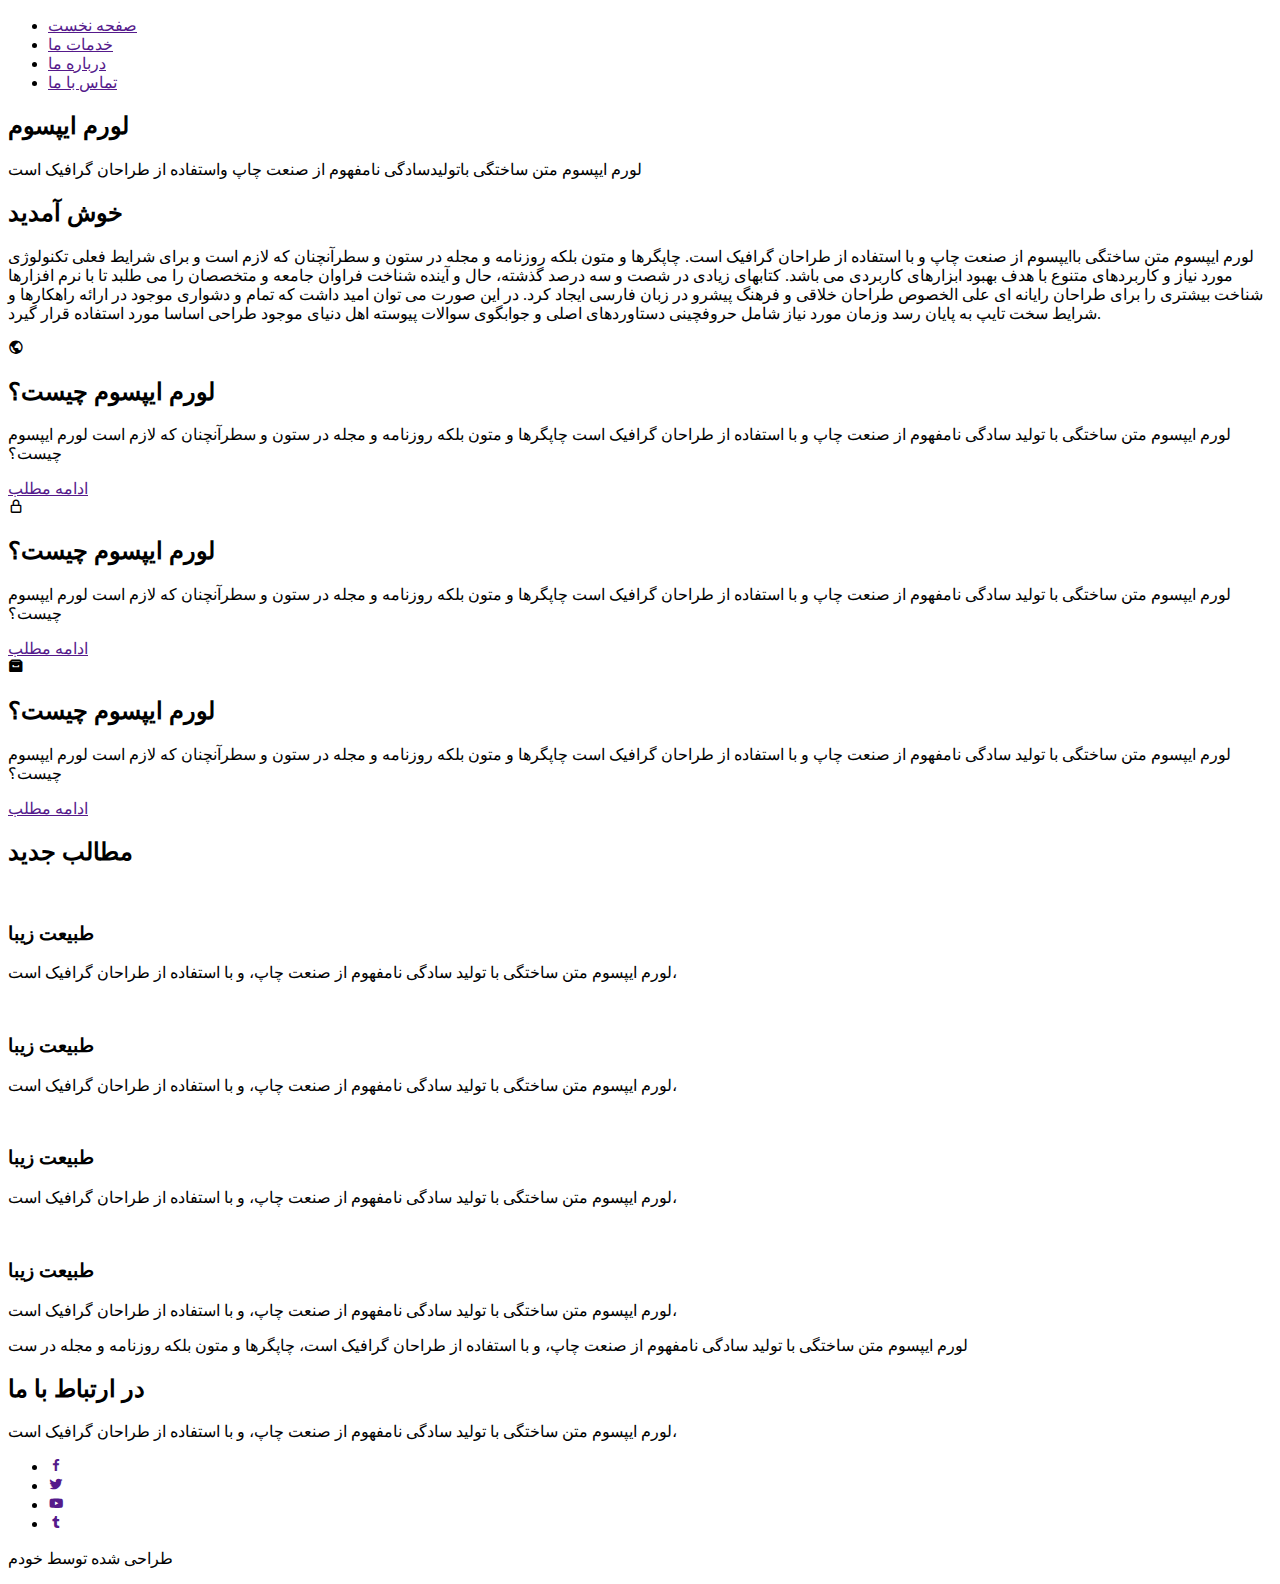
==== tmrin.html @ e93b24c4 "Initial commit" ====
<!DOCTYPE html>
<html lang="en">
<head>
    <meta charset="UTF-8">
    <meta http-equiv="X-UA-Compatible" content="IE=edge">
    <meta name="viewport" content="width=device-width, initial-scale=1.0">
    <link rel="stylesheet" href="tmrin.css">
    <link href='https://unpkg.com/boxicons@2.0.7/css/boxicons.min.css' rel='stylesheet'>
    <title> پروژه تمرینی-قالب اول</title>
</head>
<body>
    <header>
        <nav>
           <div class="container">
                <ul>
                    <li><a href="">صفحه نخست</a></li>
                    <li><a href="">خدمات ما</a></li>
                    <li><a href="">درباره ما</a></li>
                    <li><a href="">تماس با ما</a></li>
                </ul>
           </div>
        </nav>
        <div class="content">
            <h2> لورم ایپسوم</h2>
        <p> لورم ایپسوم متن ساختگی باتولیدسادگی نامفهوم از صنعت چاپ واستفاده از طراحان گرافیک است</p>
        </div>
    </header>
<!--services-->
        <section id="cervise">
            <div class="container">
                <div class="cervise-title">
                    <h2>خوش آمدید</h2>
                    <p> لورم ایپسوم <span>متن ساختگی</span> باایپسوم از صنعت چاپ و با استفاده از طراحان گرافیک است. چاپگرها و متون بلکه روزنامه و مجله در ستون و سطرآنچنان که لازم است و برای <span>شرایط فعلی تکنولوژی </span>مورد نیاز و کاربردهای متنوع با هدف بهبود ابزارهای کاربردی می باشد. کتابهای زیادی در شصت و سه درصد گذشته، حال و آینده شناخت فراوان جامعه و متخصصان را می طلبد تا با نرم افزارها شناخت بیشتری را برای طراحان رایانه ای علی الخصوص طراحان خلاقی و فرهنگ پیشرو در <span>زبان فارسی</span> ایجاد کرد. در این صورت می توان امید داشت که تمام و دشواری موجود در ارائه راهکارها و شرایط سخت تایپ به پایان رسد وزمان مورد نیاز شامل حروفچینی دستاوردهای اصلی و جوابگوی سوالات پیوسته اهل دنیای   <span>موجود طراحی </span>اساسا مورد استفاده قرار گیرد.
                    </p>
                </div>
<!--services2-->                
                <div class="service-content">
                    <div class="servise-content-item">
                        <i class='bx bx-world'></i>
                        <h2>لورم ایپسوم چیست؟</h2>
                        <p>
                            لورم ایپسوم متن ساختگی با تولید سادگی نامفهوم از صنعت چاپ و با استفاده از طراحان گرافیک است چاپگرها و متون بلکه روزنامه و مجله در ستون و سطرآنچنان که لازم است
                            لورم ایپسوم چیست؟
                        </p>
                        <a href="">ادامه مطلب</a>
                    </div>
                    <div class="servise-content-item">
                        <i class='bx bx-lock-alt'></i>
                            <h2>لورم ایپسوم چیست؟</h2>
                            <p>
                            لورم ایپسوم متن ساختگی با تولید سادگی نامفهوم از صنعت چاپ و با استفاده از طراحان گرافیک است چاپگرها و متون بلکه روزنامه و مجله در ستون و سطرآنچنان که لازم است
                                لورم ایپسوم چیست؟
                            </p>
                            <a href="">ادامه مطلب</a>
                    </div>
                     <div class="servise-content-item">
                        <i class='bx bxs-archive'></i>
                        <h2>لورم ایپسوم چیست؟</h2>
                        <p>
                        لورم ایپسوم متن ساختگی با تولید سادگی نامفهوم از صنعت چاپ و با استفاده از طراحان گرافیک است چاپگرها و متون بلکه روزنامه و مجله در ستون و سطرآنچنان که لازم است
                        لورم ایپسوم چیست؟
                        </p>
                        <a href="">ادامه مطلب</a>
                     </div>    
                 </div>
              </div>
       </section>
<!--BLOG-->
       <section id="blog">
           <div class="container">
               <div class="title">
                   <h2>مطالب جدید</h2>
               </div>

               <div class="blog">
                   
                <div class="blog-items">
                    <img src="../image/darya-jpg.jpg" alt="">
                    <h3>طبیعت زیبا</h3>
                    <p>لورم ایپسوم متن ساختگی با تولید سادگی نامفهوم از صنعت چاپ، و با استفاده از طراحان گرافیک است، </p>
                </div>
                <div class="blog-items">
                     <img src="../image/abshar-jpg.jpg" alt="">
                     <h3>طبیعت زیبا</h3>
                     <p>لورم ایپسوم متن ساختگی با تولید سادگی نامفهوم از صنعت چاپ، و با استفاده از طراحان گرافیک است، </p>
                </div>
                <div class="blog-items">
                     <img src="../image/mashin.jpg" alt="">
                     <h3>طبیعت زیبا</h3>
                     <p>لورم ایپسوم متن ساختگی با تولید سادگی نامفهوم از صنعت چاپ، و با استفاده از طراحان گرافیک است، </p>
                </div>
                <div class="blog-items">
                     <img src="../image/payiiz.jpg" alt="">
                     <h3>طبیعت زیبا</h3>
                     <p>لورم ایپسوم متن ساختگی با تولید سادگی نامفهوم از صنعت چاپ، و با استفاده از طراحان گرافیک است، </p>
                </div>
           </div>         
     </section>
     <section id="message">
        <div class="overlay">
            <div class="container">
                <p> لورم ایپسوم متن ساختگی با تولید سادگی نامفهوم از صنعت چاپ، و با استفاده از طراحان گرافیک است، چاپگرها و متون بلکه روزنامه و مجله در ست
                </p>
            </div>
        </div>
    </section>
<!--footer-->
    <footer>
        <div class="container">
            <div class="footer-title">
                <h2>در ارتباط با ما</h2>
                <p>لورم ایپسوم متن ساختگی با تولید سادگی نامفهوم از صنعت چاپ، و با استفاده از طراحان گرافیک است، </p>
            </div>

            <div class="footer-social">
                <ul>
                    <li><a href=""><i class='bx bxl-facebook'></i></a></li>
                    <li><a href=""><i class='bx bxl-twitter' ></i></a></li>
                    <li><a href=""><i class='bx bxl-youtube' ></i></a></li>
                    <li><a href=""><i class='bx bxl-tumblr' ></i></a></li>
                </ul>
            </div>
            <div class="footer-copyright">
                <p>طراحی شده توسط خودم</p>
            </div>
        </div>
    </footer>     
   </body>
   </html>
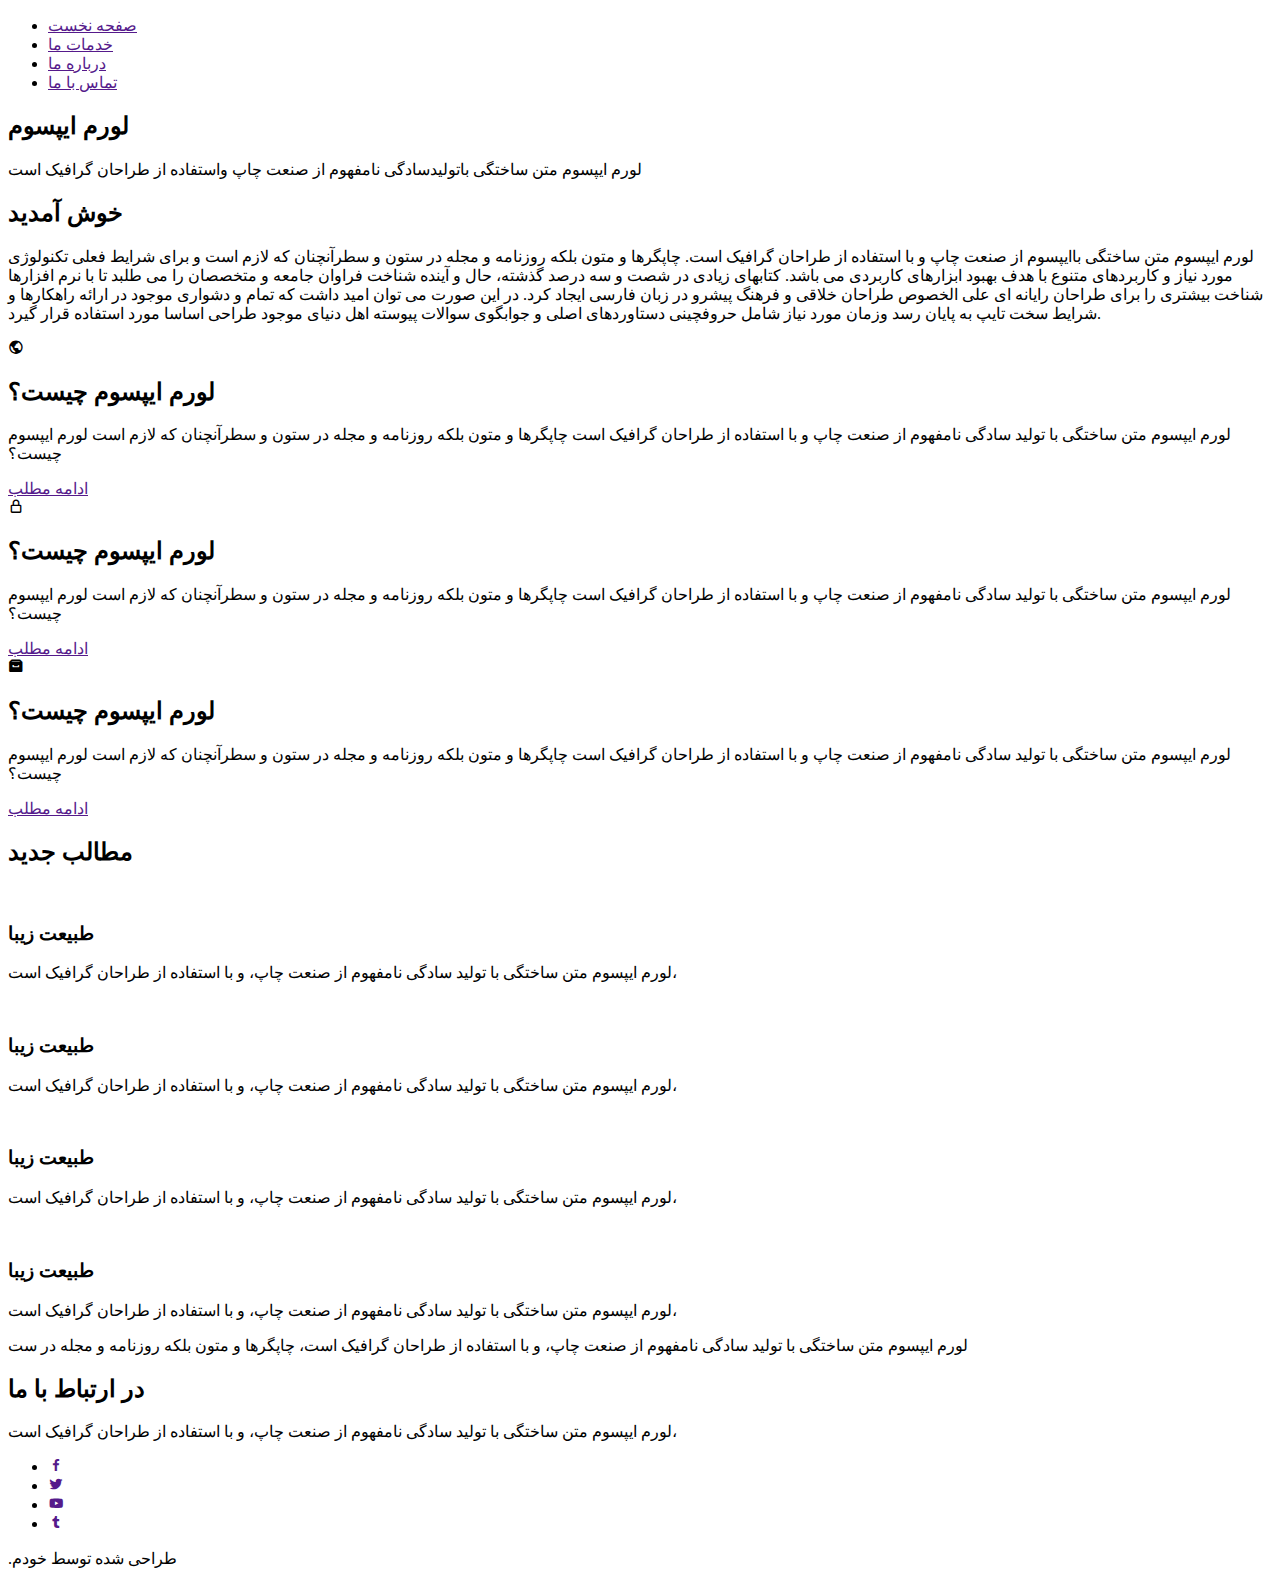
==== commit 147587d8: "dotted" ====
--- a/tmrin.html
+++ b/tmrin.html
@@ -121,7 +121,7 @@
                 </ul>
             </div>
             <div class="footer-copyright">
-                <p>طراحی شده توسط خودم</p>
+                <p>.طراحی شده توسط خودم</p>
             </div>
         </div>
     </footer>     
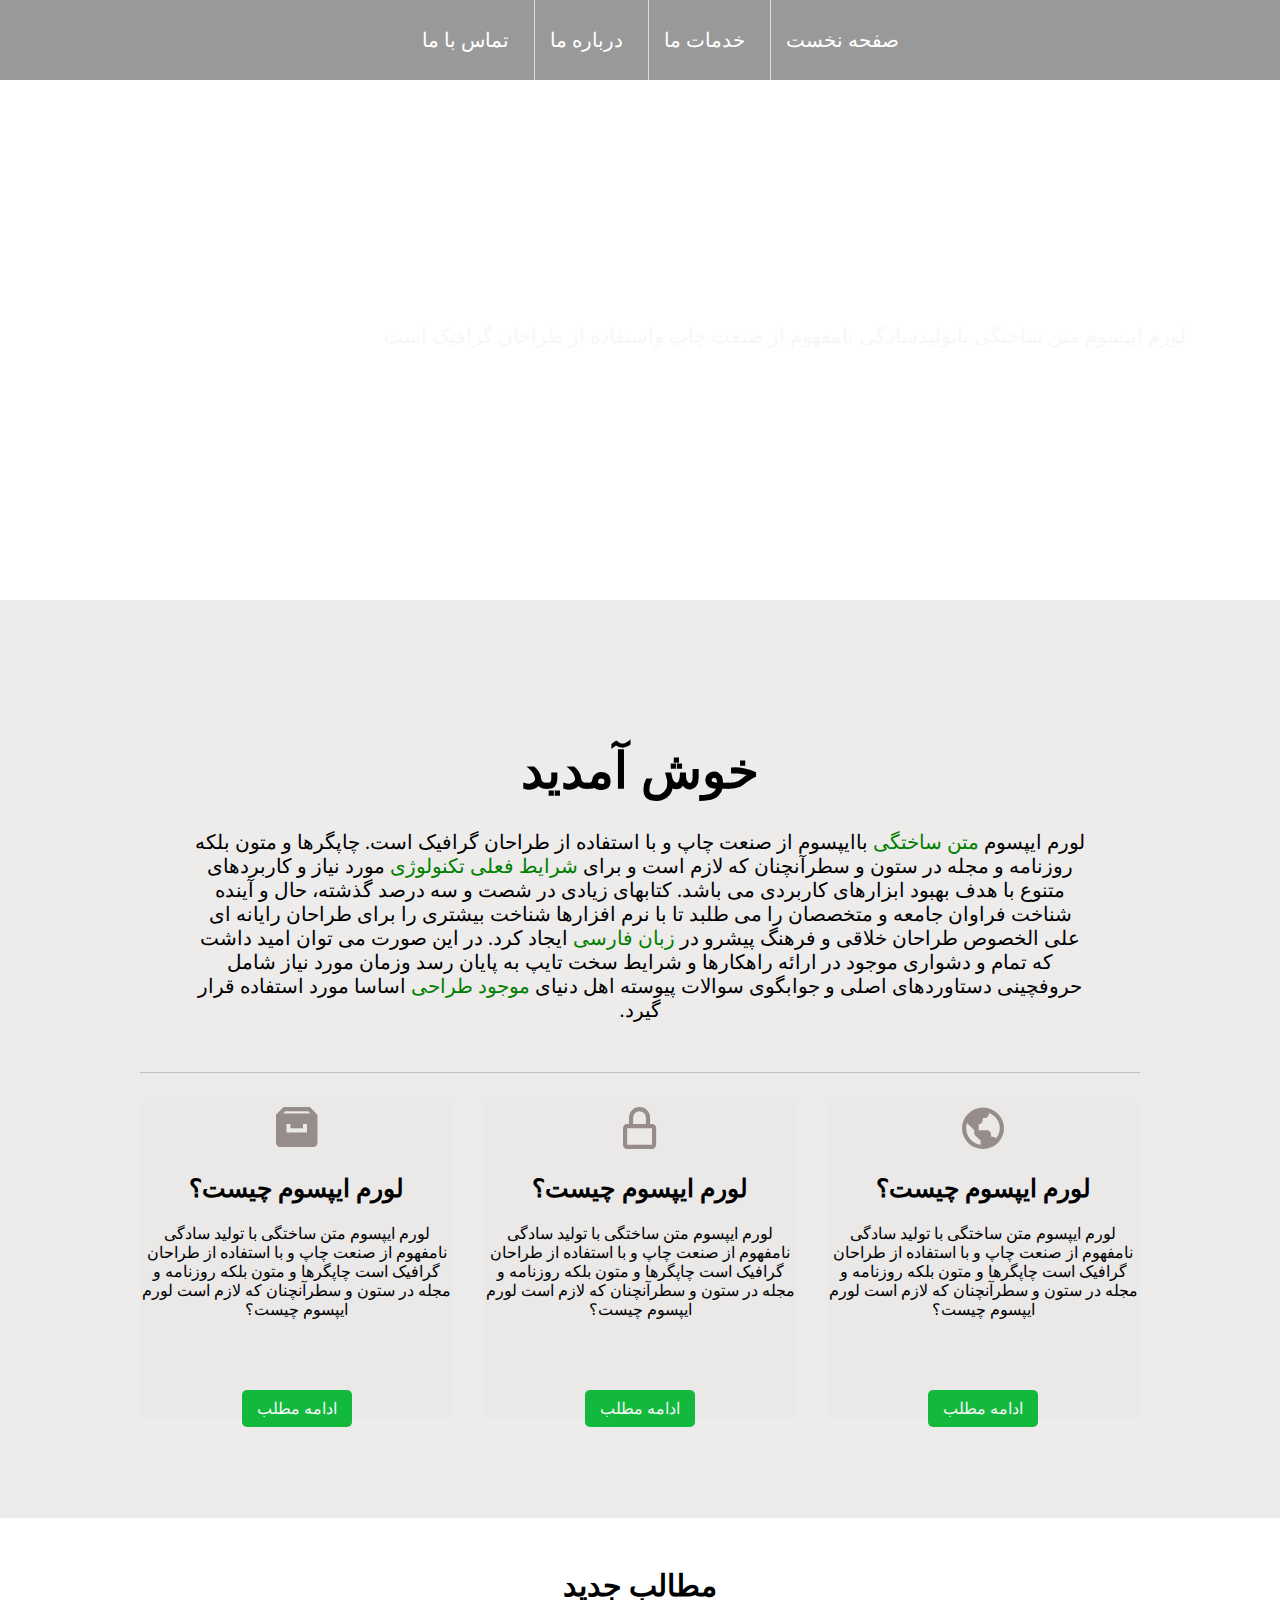
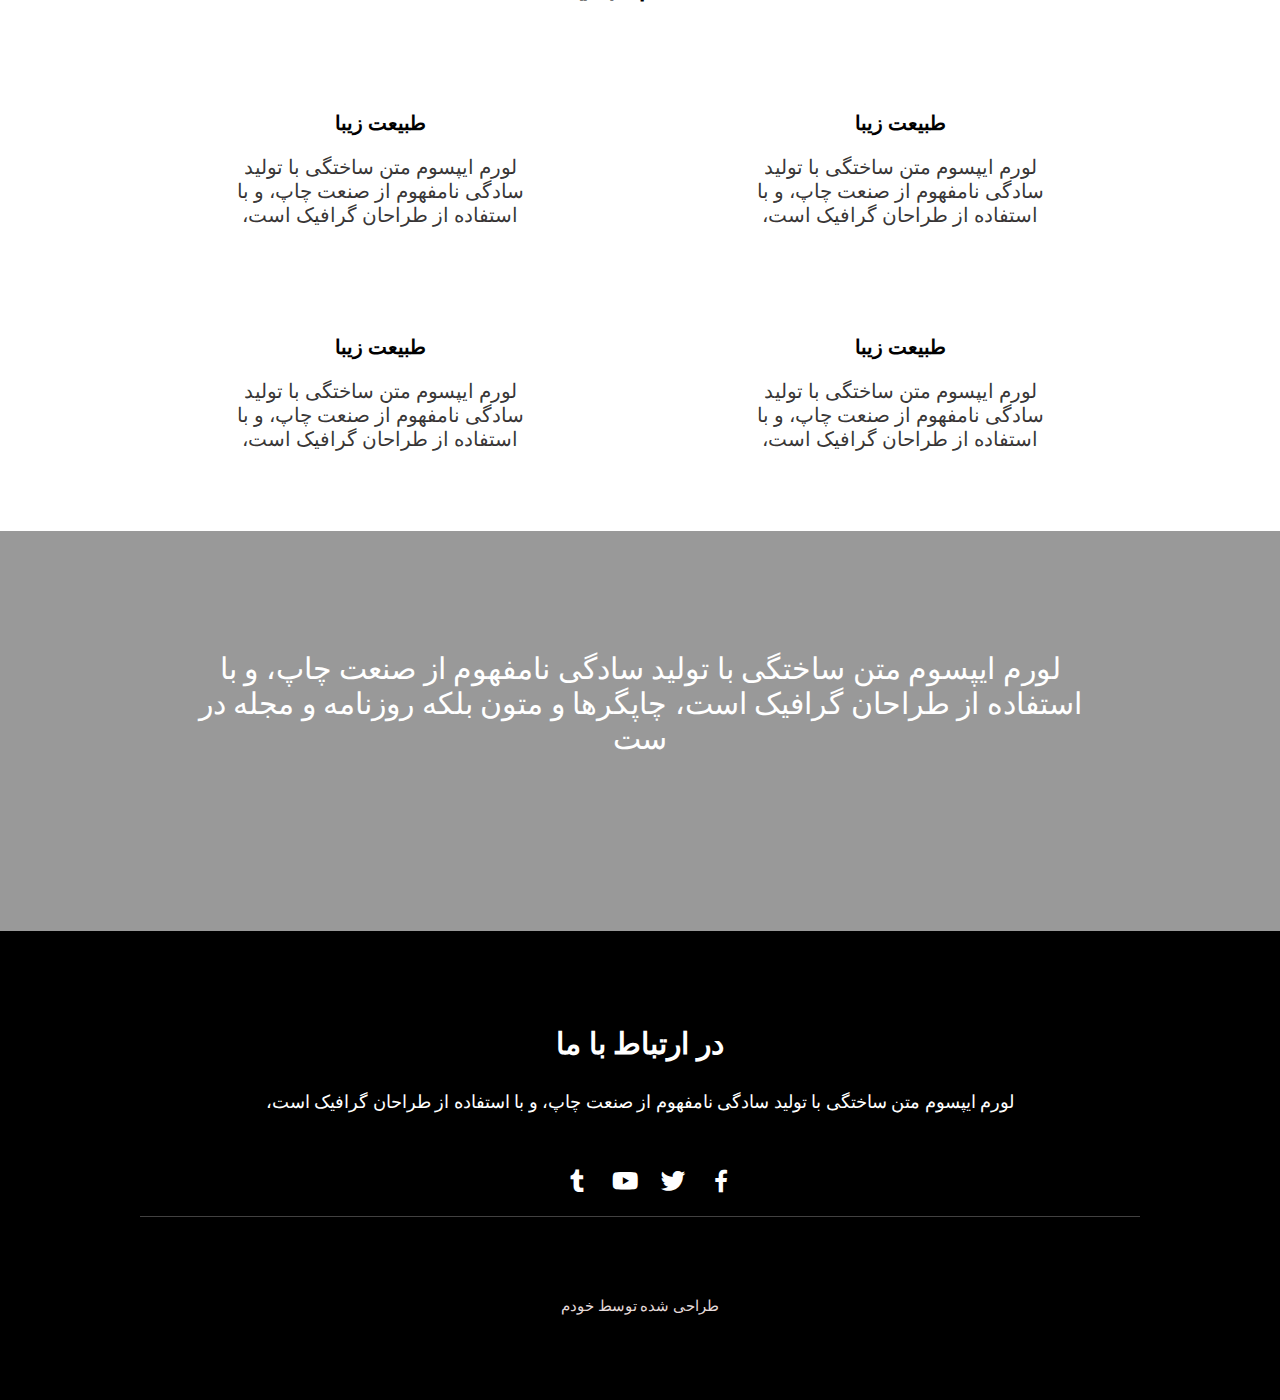
==== commit dfced1be: "new projects" ====
--- a/tmrin.html
+++ b/tmrin.html
@@ -121,9 +121,15 @@
                 </ul>
             </div>
             <div class="footer-copyright">
-                <p>.طراحی شده توسط خودم</p>
+                <p>طراحی شده توسط خودم</p>
             </div>
         </div>
-    </footer>     
+    </footer>
+
+    
+    
+    <script src="/GITPROJECT/js/index.js"></script>
+    <script src="/GITPROJECT/js/index2.js"></script>
+
    </body>
    </html>--- a/tmrin.css
+++ b/tmrin.css
@@ -0,0 +1,267 @@
+
+body,ul,li{
+    direction: rtl;
+    /*با این کار فاصله پیش فرض صفحه سایت رو برمیدارم*/
+    margin: 0;
+    padding: 0;
+}
+.container
+{
+    /*با این روش عرض بادی رو کمتر میکنم*/
+    width: 1000px;
+    /*(با استفاده از این حالت میتوان یک عنصر را در وسط صفحه قرار داد)*/
+    margin: auto;
+}
+header
+{
+    background-image: url(../image/jadeh-gpg.jpg);
+    /*توسط این خاصیت ، مکان یک پس زمینه بر روی تگ اچ تی ام ال را می توانیم تعیین نماییم.*/
+    background-position: center;
+    /*توسط این خاصیت می توان تعیین کرد که تصویر تکرار شود یا نه و یا اینکه چگونه تکرار شود.*/
+    background-repeat:no-repeat;
+    /* (کانتاین سعی میکند تمام ابعاد تصویر را نمایش دهد) استفاده از مقدار */
+    /*استفاده از این مقدار(کاور) تمام کادر را میپوشاند*/
+    background-size: cover;
+    background-attachment: fixed;
+    height: 600px
+}
+
+header nav
+{
+    /*ba estefade az in ravesh balatarin qesmate background ro moshakhas mikonim*/
+    width: 100%;
+    background-color:rgba(0, 0, 0, .4);
+    height: 80px;
+}
+
+header nav ul{
+    width: 100%;
+    /*in ravesh matn hara dar kenar hamdige qarar mide*/
+    display: flex;
+    /*in ravesh noqte haye kenare list haro varmidare*/
+    list-style: none;
+    /*az in ravesh baraye avardane mohatava dar vasat estefade mishe*/
+    justify-content: center;
+}
+
+header nav ul li{
+ margin-left: 25px;
+ /*az in ravesh baraye payin avardane mohtava estefade mishe*/
+ line-height: 4;
+ border-left: 1px solid rgb(223, 217, 217);
+ padding-left: 15px;
+}
+
+header nav ul li:nth-child(4){
+    border: none;
+/*ba estefade az in ravesh bordere mohatvayi ro ke nemikhaym hazf mikonim*/
+}
+header nav ul li a{
+    /*in ravesh khate zire link haro az beyn mibare*/
+ text-decoration: none;
+
+ color: #fff;
+ font-size: 20px;
+}
+header nav ul li a:hover{
+    background-color: rgb(17, 17, 17);
+}
+header .content{ 
+    /*in ravesh baese shenavar shodane kode ma mishavad*/
+    position: absolute;
+    top: 17%;
+    left: 30%;
+    text-align: center;
+}
+header .content h2 {
+    font-size: 60px; 
+    color: #fff;
+}
+header .content p {
+    font-size: 20px;
+    margin-top: 20px;
+    color: rgb(247, 247, 247);
+}
+/*srvices*/
+
+#cervise{
+    width: 100%;
+    background-color: rgb(238, 235, 235);
+    /*ba estefade az in ravesh fasele pishfarz ra pak kardam*/
+    padding: 100px 0;
+}
+
+#cervise .cervise-title {
+    width: 100%;
+    text-align: center;
+    border-bottom: 1px solid rgb(194, 190, 190) ;
+    padding-bottom: 50px;
+    
+}
+#cervise .cervise-title h2{
+    font-size: 50px;
+    margin-bottom: 30px;
+}
+#cervise .cervise-title p{
+    margin-top: 30px;
+    /*ba estefade az in ravesh matnemoon jam va joor tar mishe*/
+    width: 900px;
+    /*ba estefade az in ravesh matn jaye monaseb tari qarar migire*/
+    margin: auto;
+    font-size: 20px;
+}
+#cervise .cervise-title p span{
+    color: green;
+}
+
+
+/*service2*/
+#cervise .service-content{
+    width: 100%;
+    display: flex;
+    /*ba etefade az  "spase-between" beyne mohtavaha fasele mizarim*/
+    justify-content: space-between;
+    background-color: rgb(235, 235, 235);
+}
+#cervise .service-content .servise-content-item{
+    background-color: rgb(235, 232, 232);
+    /*ba estefade az value "calc" mitavanim mohasebat ra anjam bedahim, dar in qesmat faseleyi beyne iten ha qarar dadim*/
+    width: calc(33.33% - 20px);
+    margin-top: 30px;
+    text-align: center;
+}
+#cervise .service-content .servise-content-item i{
+    font-size: 50px;
+    color: rgb(151, 140, 140);
+    
+}
+#cervise .service-content .servise-content-item h2{
+    font-weight: 600;
+    font-size: 25px;
+}
+#cervise .service-content .servise-content-item p{
+    margin-bottom: 80px;
+}
+
+#cervise .service-content .servise-content-item a{
+    color: rgb(247, 247, 247);
+    background-color: rgb(19, 185, 61) ;
+    text-decoration: none;
+    padding: 10px 15px;
+    border-radius: 5px;
+}
+#cervise .service-content .servise-content-item a:hover{
+    background-color: rgb(4, 139, 38) ;
+}
+/*blog*/
+
+#blog{
+    width: 100%;
+    text-align: center;
+}
+#blog .title h2{
+    margin-top: 50px;
+    font-size: 30px;
+}
+#blog .blog{
+    width: 100%;
+    display: flex;
+    /*in ravesh mige age safhat ja nadasht bia baqgiye biar payin*/
+    flex-wrap: wrap;
+    justify-content: space-between;
+    margin: 70px auto;
+    margin-bottom: 10px;
+}
+#blog .blog .blog-items{
+    width: calc(50% - 20px);
+    padding-bottom: 70px;
+    
+}
+#blog .blog .blog-items img{
+    width: 400px;
+}
+
+
+#blog .blog .blog-items h3{
+    font-size: 20px;
+    
+}
+#blog .blog .blog-items p{
+    width: 300px;
+    margin: auto;
+    font-size: 20px ;
+    color: rgba(2, 0, 0, 0.8);
+}
+/*mesaagebox*/
+#message{
+    background-image: url(../image/jadeh-gpg.jpg);
+    background-size: cover;
+    background-repeat: no-repeat;
+    height: 400px;
+    background-attachment: fixed;
+    position: relative;
+}
+#message .overlay{
+    position: absolute;
+    right: 0;
+    bottom: 0;
+    left: 0;
+    top: 0;
+    background-color: rgba(0, 0, 0, .4);
+}
+#message .overlay p{
+    font-size:30px;
+    color: #fff;
+    text-align: center;
+    width: 900px;
+    margin: 120px auto;
+}
+/*footer*/
+
+footer{
+    width: 100%;
+    background-color: black;
+    color: #fff;
+    text-align: center;
+    padding: 70px 0;
+
+}
+footer .footer-title{
+    width: 100% ;
+    padding-bottom: 35px;
+}
+
+footer .footer-title h2{
+    font-size: 30px;
+    padding-bottom: 5px;
+}
+footer .footer-title p{
+    font-size: 18px;
+}
+footer .footer-social ul{
+    display: flex;
+    justify-content: center;
+}
+footer .footer-social ul li{
+    list-style: none;
+    font-size: 30px;
+    padding-left: 8px;
+}
+footer .footer-social ul li a{
+    text-decoration: none;
+    color: #fff;
+    padding-left: 10px;
+}
+footer .footer-social ul li a:hover{
+    color: rgb(155, 150, 150);
+}
+.footer-copyright p{
+    border-top: 1px solid rgb(66, 65, 65);
+    font-size: 15px;
+    padding-top: 80px;
+    color: rgb(228, 218, 218);
+}
+
+
+
+
